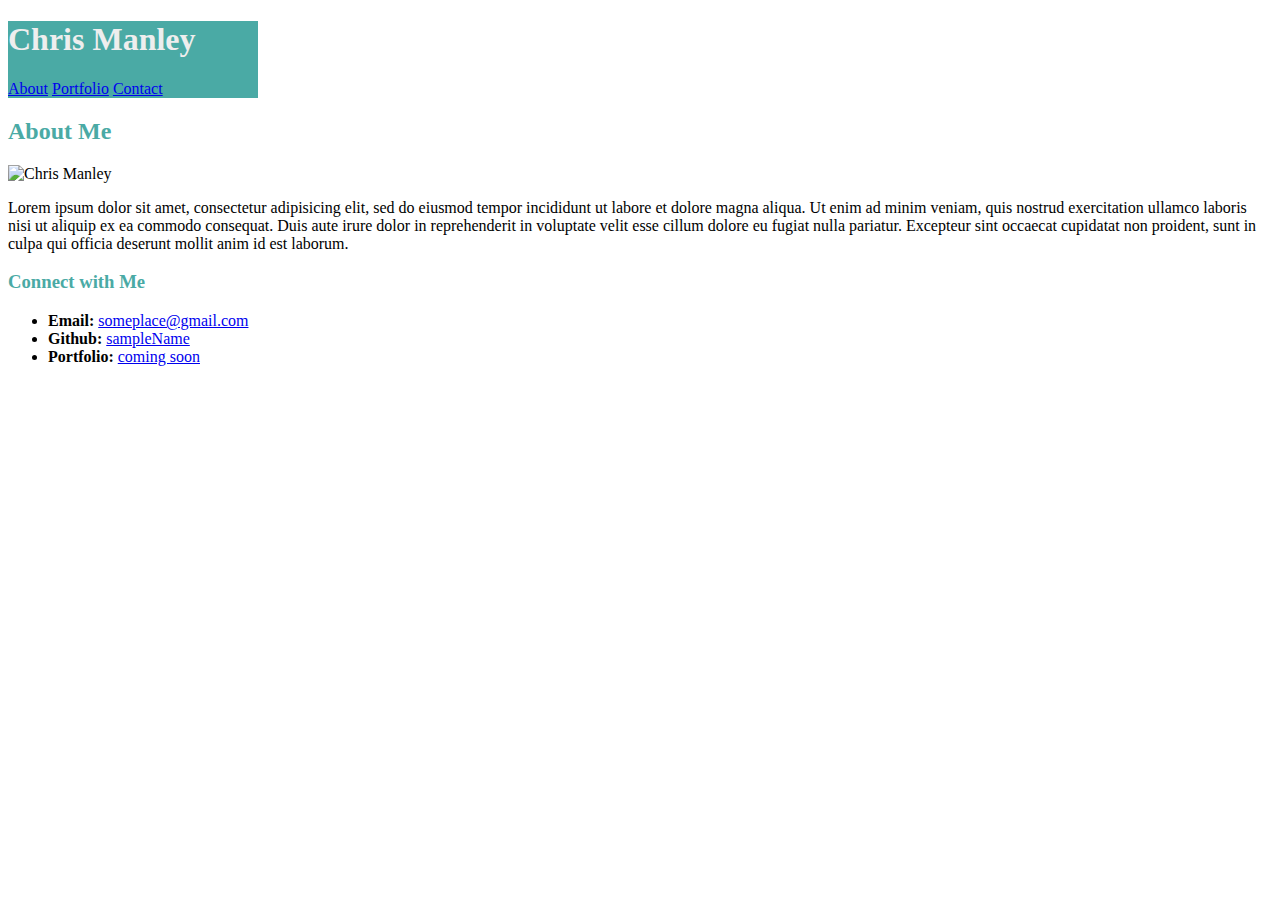
==== index.html @ 944c6fa3 "more framework-several sections done-some css added" ====
<!-- Basic Portfolio - Index Page -->

<!DOCTYPE html>
<html lang="en-us">

<head>
	<meta charset="utf-8">
	<title>About Chris</title>
	<link rel="stylesheet" type="text/css" href="assests/css/style.css">
</head>

<body>

	<!-- Site Header -->
	<header>
		<h1>Chris Manley</h1>
		<section>
			<a href="about.html" alt="About">About</a>
			<a href="portfolio.html" alt="Portfolio">Portfolio</a>
			<a href="contact.html" alt="Contact">Contact</a>
		</section>

	</header>

	<div>

	<!-- About Me Section -->
		<section>
			<h2>About Me</h2>
			<img src="http://lorempixel.com/output/animals-q-c-200-150-6.jpg" alt="Chris Manley">
			<p>Lorem ipsum dolor sit amet, consectetur adipisicing elit, sed do eiusmod
			tempor incididunt ut labore et dolore magna aliqua. Ut enim ad minim veniam,
			quis nostrud exercitation ullamco laboris nisi ut aliquip ex ea commodo
			consequat. Duis aute irure dolor in reprehenderit in voluptate velit esse
			cillum dolore eu fugiat nulla pariatur. Excepteur sint occaecat cupidatat non
			proident, sunt in culpa qui officia deserunt mollit anim id est laborum.
			</p>
		</section>

		
	<!-- Connect with Me Section -->	
	    <section>
		    <h3>Connect with Me</h3>
      		<ul>
		        <li><strong>Email:</strong> <a href="#">someplace@gmail.com</a></li>
		        <li><strong>Github:</strong> <a href="#">sampleName</a></li>
		        <li><strong>Portfolio:</strong> <a href="#">coming soon</a></li>
	      	</ul>
		</section>
	
	</div>
</body>


</html>
---- assests/css/style.css ----
h1 {
	color: #eee;
}

h2 {
	color: #4aaaa5;
}

h3 {
	color: #4aaaa5;
}

header {
	background-color: #4aaaa5;
	max-width: 250px;
	max-height: 90px;
	float: top;
}
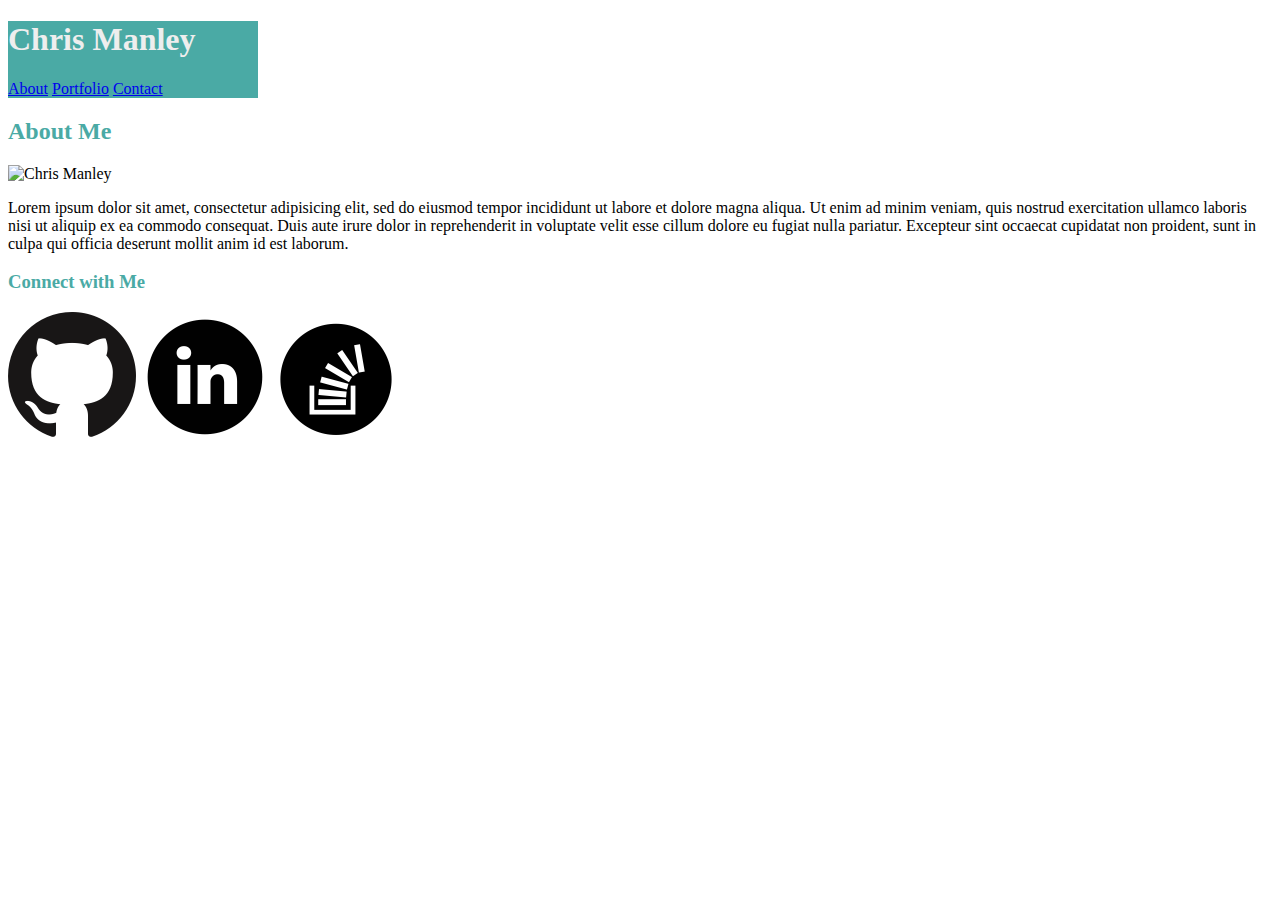
==== commit 7a5ebed6: "renamed files" ====
--- a/index.html
+++ b/index.html
@@ -41,11 +41,9 @@
 	<!-- Connect with Me Section -->	
 	    <section>
 		    <h3>Connect with Me</h3>
-      		<ul>
-		        <li><strong>Email:</strong> <a href="#">someplace@gmail.com</a></li>
-		        <li><strong>Github:</strong> <a href="#">sampleName</a></li>
-		        <li><strong>Portfolio:</strong> <a href="#">coming soon</a></li>
-	      	</ul>
+      		<img src="assests/images/github.png" alt="GitHub">
+      		<img src="assests/images/linkedin.png" alt="LinkedIn">
+      		<img src="assests/images/stackedoverflow.png" alt="Stacked Overflow">
 		</section>
 	
 	</div>
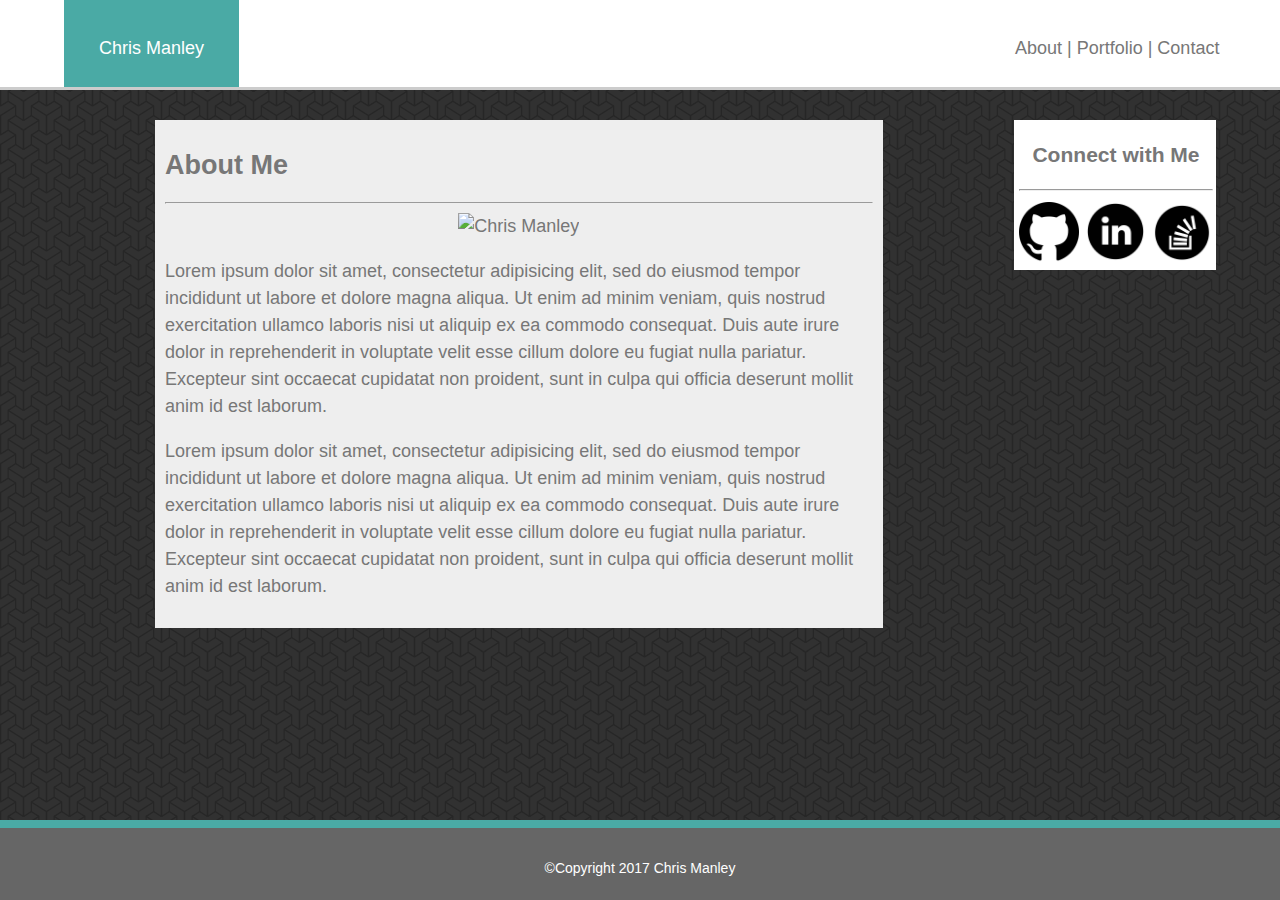
==== commit c9d7a635: "multiple changes-layouts complete-working on content" ====
--- a/index.html
+++ b/index.html
@@ -1,33 +1,35 @@
 <!-- Basic Portfolio - Index Page -->
-
 <!DOCTYPE html>
 <html lang="en-us">
 
 <head>
 	<meta charset="utf-8">
 	<title>About Chris</title>
-	<link rel="stylesheet" type="text/css" href="assests/css/style.css">
+	<link rel="stylesheet" type="text/css" href="assets/css/style2.css">
 </head>
+<body>
+	<!-- Site Header -->
+	<div class="header">
+		<div class="name">
+		Chris Manley
+		</div>
+		<div class="nav">
+			<a href="about.html">About</a> |
+			<a href="portfolio.html">Portfolio</a> |
+			<a href="contact.html">Contact</a>
+		</div>
+	</div>
+	<!-- End of Site Header -->
 
-<body>
-
-	<!-- Site Header -->
-	<header>
-		<h1>Chris Manley</h1>
-		<section>
-			<a href="about.html" alt="About">About</a>
-			<a href="portfolio.html" alt="Portfolio">Portfolio</a>
-			<a href="contact.html" alt="Contact">Contact</a>
-		</section>
-
-	</header>
-
-	<div>
+	<div class="wrapper">
 
 	<!-- About Me Section -->
-		<section>
-			<h2>About Me</h2>
-			<img src="http://lorempixel.com/output/animals-q-c-200-150-6.jpg" alt="Chris Manley">
+		<div class="aboutme">
+		<h2>About Me</h2>
+			<hr>
+			<div class="bw">
+			<img id="bioimage" src="http://lorempixel.com/output/animals-q-c-200-150-6.jpg" alt="Chris Manley">
+			</div>
 			<p>Lorem ipsum dolor sit amet, consectetur adipisicing elit, sed do eiusmod
 			tempor incididunt ut labore et dolore magna aliqua. Ut enim ad minim veniam,
 			quis nostrud exercitation ullamco laboris nisi ut aliquip ex ea commodo
@@ -35,19 +37,35 @@
 			cillum dolore eu fugiat nulla pariatur. Excepteur sint occaecat cupidatat non
 			proident, sunt in culpa qui officia deserunt mollit anim id est laborum.
 			</p>
-		</section>
 
+			<p>Lorem ipsum dolor sit amet, consectetur adipisicing elit, sed do eiusmod
+			tempor incididunt ut labore et dolore magna aliqua. Ut enim ad minim veniam,
+			quis nostrud exercitation ullamco laboris nisi ut aliquip ex ea commodo
+			consequat. Duis aute irure dolor in reprehenderit in voluptate velit esse
+			cillum dolore eu fugiat nulla pariatur. Excepteur sint occaecat cupidatat non
+			proident, sunt in culpa qui officia deserunt mollit anim id est laborum.
+			</p>
+		</div>
+	
+	<!-- End of About Me Section -->
 		
-	<!-- Connect with Me Section -->	
-	    <section>
-		    <h3>Connect with Me</h3>
-      		<img src="assests/images/github.png" alt="GitHub">
-      		<img src="assests/images/linkedin.png" alt="LinkedIn">
-      		<img src="assests/images/stackedoverflow.png" alt="Stacked Overflow">
-		</section>
+	<!-- Connect with Me Section -->
+		
+		<div class="connect">
+		<h3>Connect with Me</h3>
+		<hr>
+      		<a href="https://github.com/ChristopherManley" target="_blank"><img class="resize1" src="assets/images/github.png" alt="GitHub"></a>
+      		<a href="https://www.linkedin.com/ in/chris-manley-88293ba" target="_blank"><img class="resize" src="assets/images/linkedin.png" alt="LinkedIn"></a>
+      		<a href="http://stackexchange.com/users/10055471/chris-manley" target="_blank"><img class="resize" src="assets/images/stackedoverflow.png" alt="Stacked Overflow"></a>
+      	</div>
+
+    </div> 
+	</div>	
 	
-	</div>
+	<!-- End of Connect with Me Section -->
+
 </body>
-
-
+<footer>
+	&#169;Copyright 2017 Chris Manley
+</footer>
 </html>--- a/assets/css/style2.css
+++ b/assets/css/style2.css
@@ -0,0 +1,174 @@
+/** Start embedded styles **/
+
+* {
+	box-sizing: border-box;
+}
+
+html {
+	position: relative;
+}
+
+a {
+	color: #777777;
+	text-decoration: none;
+}
+
+h2 {
+	text-align: left;
+}
+
+body {
+	padding: 0;
+	font-family: 'Arial', 'Helvetica Neue', Helvetica, sans-serif;
+	font-size: 18px;
+	color: #777777;
+	background: url(../images/escheresque_ste.png) #eee;
+	background-repeat: repeat;
+    margin: 0 auto;
+    line-height: 150%;
+}
+
+a {
+	color: #777777;
+	text-decoration: none;
+}
+
+h2 {
+	text-align: left;
+}
+
+p {
+	text-align: left;
+}
+
+/** sticky footer bonus **/
+footer {
+  clear: both;
+  background-color: #666666;
+  width: 100%;
+  height: 80px;
+  position: fixed;
+  border-top: 8px solid #4aaaa5;
+  font-family: 'Arial', 'Helvetica Neue', Helvetica, sans-serif;
+  color: #fff;
+  text-align: center;
+  font-size: 14px;
+  line-height: 80px;
+  left: 0;
+  bottom: 0;
+}
+
+/** End embedded styles **/
+
+/** Start class styles **/
+
+.header {
+	position: fixed;
+	top: 0;
+	left: 0;
+	background-color: #fff;
+	width: 100%;
+	height: 90px;
+	text-align: center;
+	border-bottom: solid;
+	border-color: #ccc;
+	overflow: auto;
+}
+
+.name {
+	position: absolute;
+	top: 0;
+	left: 5%;
+	color: #fff;
+	background-color: #4aaaa5;
+	float: left;
+	max-width: 30%;
+	height: 100%;
+	padding: 35px;
+
+}
+
+.nav {
+	position: absolute;
+	top: 0;
+	right: 2%;
+	color: #777777;
+	float: right;
+	max-width: 30%;
+	height: 100%;
+	padding: 35px;
+	overflow: auto;
+}
+
+.aboutme, 
+.portfolio,
+.contact {
+	float: left;
+	background-color: #eee;
+	padding: 10px;
+	margin-bottom: 200px;
+	text-align: center;
+	width: 75%;
+	z-index: -2;
+	overflow: hidden;
+}
+
+.connect {
+	position: absolute;
+	float: left;
+	right: 5%;
+	background-color: #fff;
+	max-width: 40%;
+ 	max-height: 150px;
+	z-index: -2;
+	overflow: hidden;
+	text-align: center;
+	padding-left: 5px;
+	padding-right: 3px;
+	overflow: auto;
+}
+
+.resize1 {
+	width: 60px;
+	height: 60px;
+}
+
+.resize {
+	width: 62px;
+	height: 62px;
+}
+
+
+.wrapper {
+	max-width: 970px;
+	margin: 120px auto 0 auto;
+	overflow: auto;
+}s
+
+/** End class styles **/
+
+/** Start id styles **/
+
+#bioimage {
+	float: left;
+	padding-right: 20px;
+	padding-top: 15px;
+
+}
+
+/**End id styles **/
+
+/** Start hover styles **/
+
+/*B&W*/
+.bw {
+  -webkit-transition: all 1s ease;
+     -moz-transition: all 1s ease;
+       -o-transition: all 1s ease;
+      -ms-transition: all 1s ease;
+          transition: all 1s ease;
+}
+ 
+.bw:hover {
+  -webkit-filter: grayscale(100%);
+}
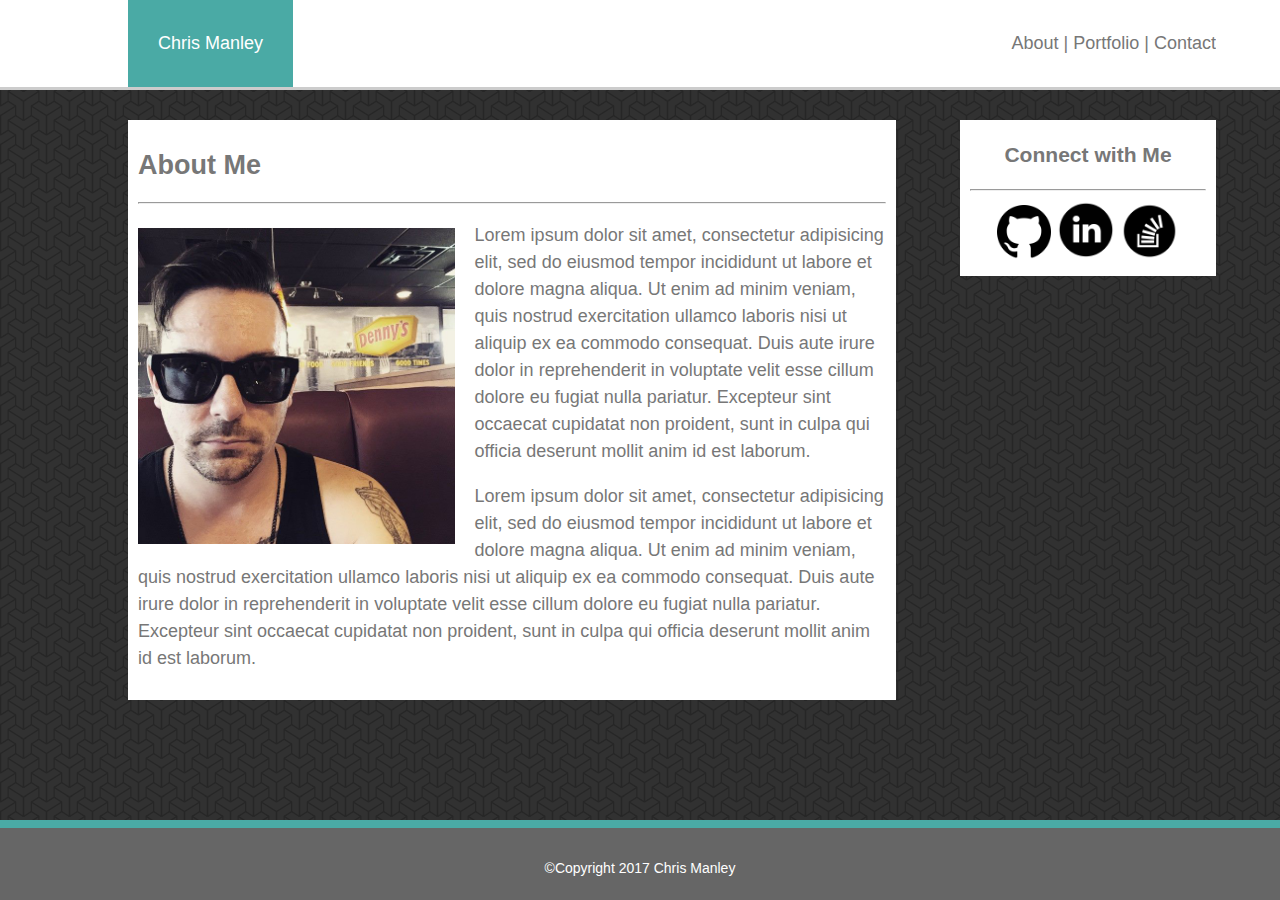
==== commit fc217587: "Bio page done. Working on others" ====
--- a/index.html
+++ b/index.html
@@ -21,14 +21,15 @@
 	</div>
 	<!-- End of Site Header -->
 
-	<div class="wrapper">
+<div class="wrapper">
 
 	<!-- About Me Section -->
+	<div class="container">
 		<div class="aboutme">
 		<h2>About Me</h2>
-			<hr>
+		<hr>
 			<div class="bw">
-			<img id="bioimage" src="http://lorempixel.com/output/animals-q-c-200-150-6.jpg" alt="Chris Manley">
+			<img id="bioimage" src="assets/images/Manley.jpg" alt="Chris Manley">
 			</div>
 			<p>Lorem ipsum dolor sit amet, consectetur adipisicing elit, sed do eiusmod
 			tempor incididunt ut labore et dolore magna aliqua. Ut enim ad minim veniam,
@@ -60,7 +61,8 @@
       	</div>
 
     </div> 
-	</div>	
+
+</div>	
 	
 	<!-- End of Connect with Me Section -->
 
--- a/assets/css/style2.css
+++ b/assets/css/style2.css
@@ -9,12 +9,28 @@
 }
 
 a {
-	color: #777777;
 	text-decoration: none;
+}
+
+a:link {
+    color: #777;
+}
+
+a:visited {
+    color: #777;
+}
+
+a:hover {
+    color: #333;
+}
+
+a:active {
+    color: #333;
 }
 
 h2 {
 	text-align: left;
+
 }
 
 body {
@@ -22,15 +38,10 @@
 	font-family: 'Arial', 'Helvetica Neue', Helvetica, sans-serif;
 	font-size: 18px;
 	color: #777777;
-	background: url(../images/escheresque_ste.png) #eee;
+	background: url(../images/escheresque_ste.png) #666;
 	background-repeat: repeat;
     margin: 0 auto;
     line-height: 150%;
-}
-
-a {
-	color: #777777;
-	text-decoration: none;
 }
 
 h2 {
@@ -56,6 +67,7 @@
   line-height: 80px;
   left: 0;
   bottom: 0;
+  z-index: 2;
 }
 
 /** End embedded styles **/
@@ -69,48 +81,54 @@
 	background-color: #fff;
 	width: 100%;
 	height: 90px;
-	text-align: center;
 	border-bottom: solid;
 	border-color: #ccc;
-	overflow: auto;
+	overflow: hidden;
+	z-index: 2;
 }
 
 .name {
 	position: absolute;
 	top: 0;
-	left: 5%;
+	left: 10%;
 	color: #fff;
+	text-align: center;
 	background-color: #4aaaa5;
-	float: left;
 	max-width: 30%;
 	height: 100%;
-	padding: 35px;
+	padding: 30px;
 
 }
 
 .nav {
 	position: absolute;
 	top: 0;
-	right: 2%;
+	right: 5%;
+	text-align: right;
 	color: #777777;
-	float: right;
 	max-width: 30%;
+	margin-top: 30px;
 	height: 100%;
-	padding: 35px;
 	overflow: auto;
+}
+
+.container {
 }
 
 .aboutme, 
 .portfolio,
 .contact {
+	position: absolute;
 	float: left;
-	background-color: #eee;
+	left: 10%;
+	background-color: #fff;
+	margin-bottom: 200px;
 	padding: 10px;
-	margin-bottom: 200px;
+	max-width: 60%;
 	text-align: center;
-	width: 75%;
-	z-index: -2;
+	z-index: 1;
 	overflow: hidden;
+
 }
 
 .connect {
@@ -118,24 +136,23 @@
 	float: left;
 	right: 5%;
 	background-color: #fff;
-	max-width: 40%;
- 	max-height: 150px;
-	z-index: -2;
-	overflow: hidden;
+	max-width: 20%;
+ 	max-height: 130%;
 	text-align: center;
-	padding-left: 5px;
-	padding-right: 3px;
-	overflow: auto;
+	padding-left: 10px;
+	padding-right: 10px;
+	padding-bottom: 20px;
+	z-index: 1;
 }
 
 .resize1 {
-	width: 60px;
-	height: 60px;
+	max-width: 23%;
+	max-height: 23%;
 }
 
 .resize {
-	width: 62px;
-	height: 62px;
+	max-width: 25%;
+	max-height: 25%;
 }
 
 
@@ -143,7 +160,8 @@
 	max-width: 970px;
 	margin: 120px auto 0 auto;
 	overflow: auto;
-}s
+}
+
 
 /** End class styles **/
 
@@ -153,6 +171,8 @@
 	float: left;
 	padding-right: 20px;
 	padding-top: 15px;
+	max-width: 45%;
+	max-height: 45%;
 
 }
 
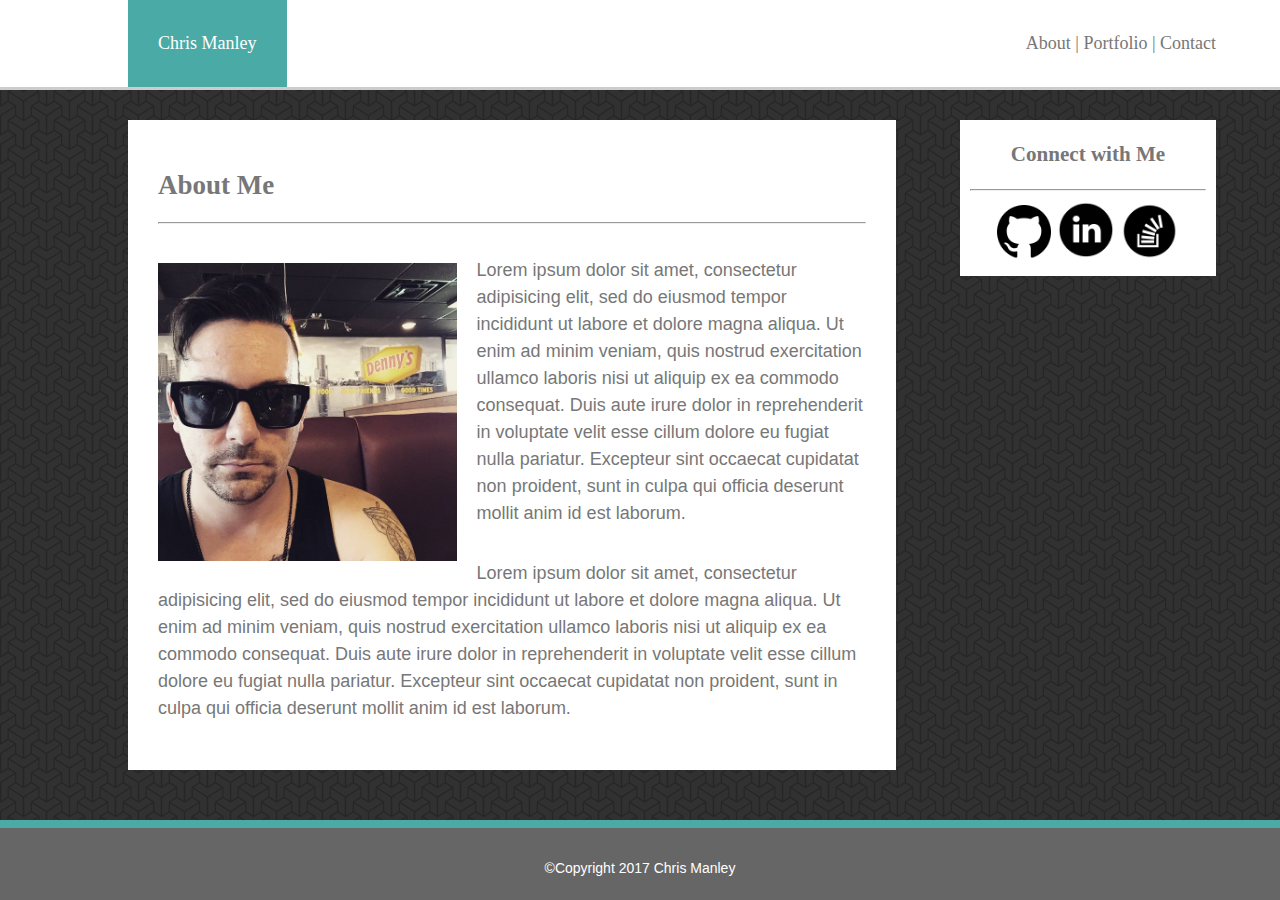
==== commit d75974af: "slight changes" ====
--- a/index.html
+++ b/index.html
@@ -24,7 +24,6 @@
 <div class="wrapper">
 
 	<!-- About Me Section -->
-	<div class="container">
 		<div class="aboutme">
 		<h2>About Me</h2>
 		<hr>
@@ -59,12 +58,10 @@
       		<a href="https://www.linkedin.com/ in/chris-manley-88293ba" target="_blank"><img class="resize" src="assets/images/linkedin.png" alt="LinkedIn"></a>
       		<a href="http://stackexchange.com/users/10055471/chris-manley" target="_blank"><img class="resize" src="assets/images/stackedoverflow.png" alt="Stacked Overflow"></a>
       	</div>
-
-    </div> 
+	<!-- End of Connect with Me Section -->
 
 </div>	
 	
-	<!-- End of Connect with Me Section -->
 
 </body>
 <footer>
--- a/assets/css/style2.css
+++ b/assets/css/style2.css
@@ -28,10 +28,6 @@
     color: #333;
 }
 
-h2 {
-	text-align: left;
-
-}
 
 body {
 	padding: 0;
@@ -45,10 +41,17 @@
 }
 
 h2 {
+	font-family: 'Georgia', Times, Times New Roman, serif;
 	text-align: left;
 }
 
+h3 {
+	font-family: 'Georgia', Times, Times New Roman, serif;
+	text-align: center;
+}
+
 p {
+	padding-top: 15px;
 	text-align: left;
 }
 
@@ -79,6 +82,7 @@
 	top: 0;
 	left: 0;
 	background-color: #fff;
+	font-family: 'Georgia', Times, Times New Roman, serif;
 	width: 100%;
 	height: 90px;
 	border-bottom: solid;
@@ -106,7 +110,7 @@
 	right: 5%;
 	text-align: right;
 	color: #777777;
-	max-width: 30%;
+	max-width: 90%;
 	margin-top: 30px;
 	height: 100%;
 	overflow: auto;
@@ -123,8 +127,21 @@
 	left: 10%;
 	background-color: #fff;
 	margin-bottom: 200px;
-	padding: 10px;
+	padding: 30px;
 	max-width: 60%;
+	text-align: center;
+	z-index: 1;
+	overflow: hidden;
+}	
+
+.portfolio {
+	position: absolute;
+	float: left;
+	left: 10%;
+	background-color: #fff;
+	margin-bottom: 200px;
+	padding: 30px;
+	max-width: 50%;
 	text-align: center;
 	z-index: 1;
 	overflow: hidden;
@@ -162,6 +179,9 @@
 	overflow: auto;
 }
 
+.container {
+
+}
 
 /** End class styles **/
 
@@ -170,10 +190,64 @@
 #bioimage {
 	float: left;
 	padding-right: 20px;
-	padding-top: 15px;
+	padding-top: 30px;
 	max-width: 45%;
 	max-height: 45%;
-
+}
+
+#img1 {
+	float: left;
+	max-width: 100%;
+	max-height: 100%;
+	padding-top: 30px;
+	padding-bottom: 36px;
+	padding-right: 20px;
+
+}
+
+#img2 {
+	float: left;
+	max-width: 100%;
+	max-height: 100%;
+	padding-top: 30px;
+	padding-bottom: 36px;
+	padding-right: 20px;
+}
+
+#img3  {
+	float: left;
+	max-width: 100%;
+	max-height: 100%;
+	padding-top: 30px;
+	padding-bottom: 36px;
+	padding-right: 20px;
+}
+
+#img4  {
+	float: left;
+	max-width: 100%;
+	max-height: 100%;
+	padding-top: 30px;	
+	padding-bottom: 36px;
+	padding-right: 20px;
+}
+
+#img5  {
+	float: left;
+	max-width: 100%;
+	max-height: 100%;
+	padding-top: 30px;	
+	padding-bottom: 36px;
+	padding-right: 20px;
+}
+
+#img6  {
+	float: left;
+	max-width: 100%;
+	max-height: 100%;
+	padding-top: 30px;
+	padding-bottom: 36px;
+	padding-right: 20px;
 }
 
 /**End id styles **/
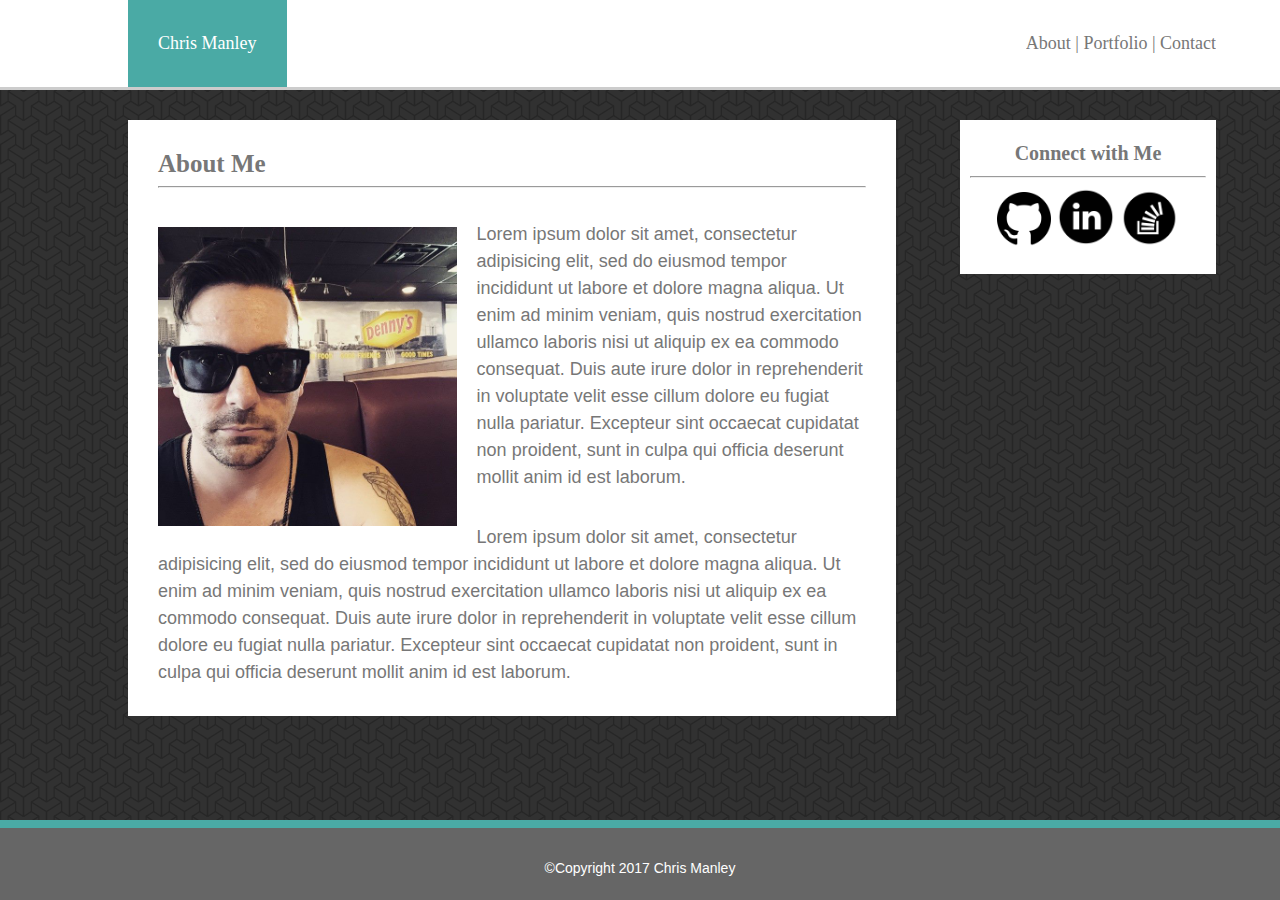
==== commit a72df60a: "recent additions" ====
--- a/index.html
+++ b/index.html
@@ -5,6 +5,7 @@
 <head>
 	<meta charset="utf-8">
 	<title>About Chris</title>
+	<link rel="stylesheet" type="text/css" href="assets/css/reset.css">
 	<link rel="stylesheet" type="text/css" href="assets/css/style2.css">
 </head>
 <body>
--- a/assets/css/style2.css
+++ b/assets/css/style2.css
@@ -42,35 +42,40 @@
 
 h2 {
 	font-family: 'Georgia', Times, Times New Roman, serif;
+	font-size: 25px;
+	font-weight: bold;
 	text-align: left;
 }
 
 h3 {
+	padding-top: 20px;
 	font-family: 'Georgia', Times, Times New Roman, serif;
+	font-size: 20px;
+	font-weight: bold;
 	text-align: center;
 }
 
 p {
-	padding-top: 15px;
+	margin-top: 33px;
 	text-align: left;
 }
 
 /** sticky footer bonus **/
 footer {
-  clear: both;
-  background-color: #666666;
-  width: 100%;
-  height: 80px;
-  position: fixed;
-  border-top: 8px solid #4aaaa5;
-  font-family: 'Arial', 'Helvetica Neue', Helvetica, sans-serif;
-  color: #fff;
-  text-align: center;
-  font-size: 14px;
-  line-height: 80px;
-  left: 0;
-  bottom: 0;
-  z-index: 2;
+    clear: both;
+    background-color: #666666;
+    width: 100%;
+    height: 80px;
+    position: fixed;
+    border-top: 8px solid #4aaaa5;
+    font-family: 'Arial', 'Helvetica Neue', Helvetica, sans-serif;
+    color: #fff;
+    text-align: center;
+    font-size: 14px;
+    line-height: 80px;
+    left: 0;
+    bottom: 0;
+    z-index: 2;
 }
 
 /** End embedded styles **/
@@ -117,6 +122,8 @@
 }
 
 .container {
+	position: relative;
+	display: inline-block;
 }
 
 .aboutme, 
@@ -132,21 +139,8 @@
 	text-align: center;
 	z-index: 1;
 	overflow: hidden;
+	display: inline-block;
 }	
-
-.portfolio {
-	position: absolute;
-	float: left;
-	left: 10%;
-	background-color: #fff;
-	margin-bottom: 200px;
-	padding: 30px;
-	max-width: 50%;
-	text-align: center;
-	z-index: 1;
-	overflow: hidden;
-
-}
 
 .connect {
 	position: absolute;
@@ -180,7 +174,83 @@
 }
 
 .container {
-
+	overflow: auto;
+
+}
+
+.img1 {
+	float: left;
+	max-width: 100%;
+	max-height: 100%; 
+	margin-top: 40px;
+	margin-right:35px; 
+	margin-bottom: 20px;
+	display: block;
+}
+
+.banner1 {
+    position: absolute;
+    left: 0;
+    top: 21.6%;
+    padding-top: 60px;
+    padding-right: 208px; 
+    background-color: #4aaaa5;
+    text-align: center;
+    color: #fff;
+}
+
+.img2 {
+	float: left;
+	max-width: 100%;
+	max-height: 100%; 
+	margin-top: 40px;
+	margin-right:35px; 
+	margin-bottom: 20px;
+	display: block;
+}
+
+.img3  {
+	float: left;
+	max-width: 100%;
+	max-height: 100%;
+	margin-top: 40px;
+	margin-right:35px; 
+	margin-bottom: 20px;
+	display: block;
+}
+
+.img4  {
+	float: left;
+	max-width: 100%;
+	max-height: 100%;
+	margin-top: 40px;
+	margin-right:35px; 
+	margin-bottom: 20px;
+	display: block;
+}
+
+.img5  {
+	float: left;
+	max-width: 100%;
+	max-height: 100%;
+	margin-top: 40px;
+	margin-right:35px; 
+	margin-bottom: 20px;
+	display: block;
+}
+
+.img6  {
+	float: left;
+	max-width: 100%;
+	max-height: 100%; 
+	margin-top: 40px;
+	margin-right:35px; 
+	margin-bottom: 20px;
+	display: block;
+}
+
+.img1 {
+	background-color: 
 }
 
 /** End class styles **/
@@ -193,61 +263,6 @@
 	padding-top: 30px;
 	max-width: 45%;
 	max-height: 45%;
-}
-
-#img1 {
-	float: left;
-	max-width: 100%;
-	max-height: 100%;
-	padding-top: 30px;
-	padding-bottom: 36px;
-	padding-right: 20px;
-
-}
-
-#img2 {
-	float: left;
-	max-width: 100%;
-	max-height: 100%;
-	padding-top: 30px;
-	padding-bottom: 36px;
-	padding-right: 20px;
-}
-
-#img3  {
-	float: left;
-	max-width: 100%;
-	max-height: 100%;
-	padding-top: 30px;
-	padding-bottom: 36px;
-	padding-right: 20px;
-}
-
-#img4  {
-	float: left;
-	max-width: 100%;
-	max-height: 100%;
-	padding-top: 30px;	
-	padding-bottom: 36px;
-	padding-right: 20px;
-}
-
-#img5  {
-	float: left;
-	max-width: 100%;
-	max-height: 100%;
-	padding-top: 30px;	
-	padding-bottom: 36px;
-	padding-right: 20px;
-}
-
-#img6  {
-	float: left;
-	max-width: 100%;
-	max-height: 100%;
-	padding-top: 30px;
-	padding-bottom: 36px;
-	padding-right: 20px;
 }
 
 /**End id styles **/
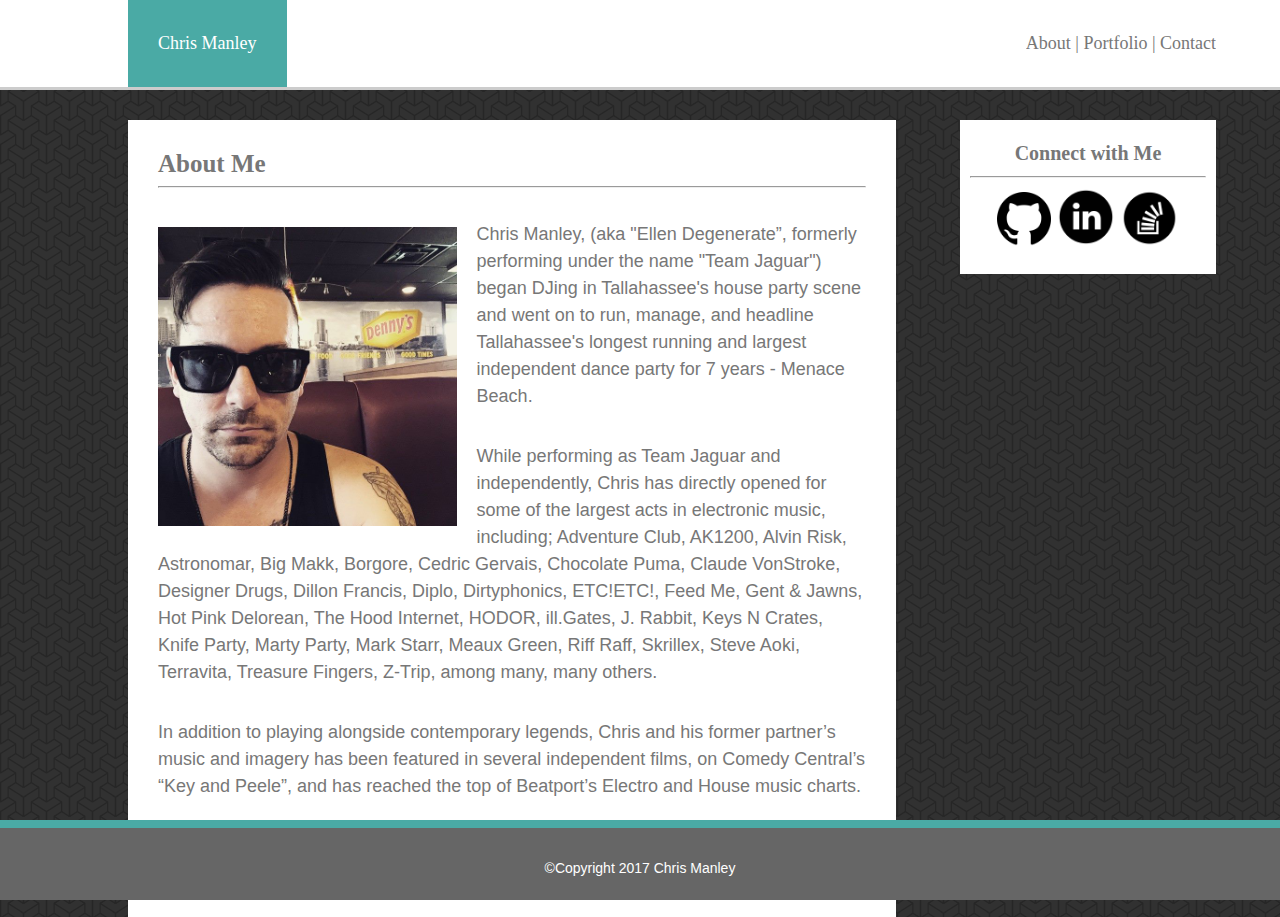
==== commit f676d188: "Final version to hand in" ====
--- a/index.html
+++ b/index.html
@@ -6,11 +6,11 @@
 	<meta charset="utf-8">
 	<title>About Chris</title>
 	<link rel="stylesheet" type="text/css" href="assets/css/reset.css">
-	<link rel="stylesheet" type="text/css" href="assets/css/style2.css">
+	<link rel="stylesheet" type="text/css" href="assets/css/style.css">
 </head>
 <body>
 	<!-- Site Header -->
-	<div class="header">
+    <div class="header">
 		<div class="name">
 		Chris Manley
 		</div>
@@ -25,45 +25,33 @@
 <div class="wrapper">
 
 	<!-- About Me Section -->
-		<div class="aboutme">
+	<div class="aboutme">
 		<h2>About Me</h2>
 		<hr>
 			<div class="bw">
 			<img id="bioimage" src="assets/images/Manley.jpg" alt="Chris Manley">
 			</div>
-			<p>Lorem ipsum dolor sit amet, consectetur adipisicing elit, sed do eiusmod
-			tempor incididunt ut labore et dolore magna aliqua. Ut enim ad minim veniam,
-			quis nostrud exercitation ullamco laboris nisi ut aliquip ex ea commodo
-			consequat. Duis aute irure dolor in reprehenderit in voluptate velit esse
-			cillum dolore eu fugiat nulla pariatur. Excepteur sint occaecat cupidatat non
-			proident, sunt in culpa qui officia deserunt mollit anim id est laborum.
-			</p>
-
-			<p>Lorem ipsum dolor sit amet, consectetur adipisicing elit, sed do eiusmod
-			tempor incididunt ut labore et dolore magna aliqua. Ut enim ad minim veniam,
-			quis nostrud exercitation ullamco laboris nisi ut aliquip ex ea commodo
-			consequat. Duis aute irure dolor in reprehenderit in voluptate velit esse
-			cillum dolore eu fugiat nulla pariatur. Excepteur sint occaecat cupidatat non
-			proident, sunt in culpa qui officia deserunt mollit anim id est laborum.
-			</p>
-		</div>
-	
+			<p>Chris Manley, (aka "Ellen Degenerate”, formerly performing under the name "Team Jaguar") began DJing in Tallahassee's house party scene and went on to run, manage, and headline Tallahassee's longest running and largest independent dance party for 7 years - Menace Beach.</p>
+			
+			<p>While performing as Team Jaguar and independently, Chris has directly opened for some of the largest acts in electronic music, including; Adventure Club, AK1200, Alvin Risk, Astronomar, Big Makk, Borgore, Cedric Gervais, Chocolate Puma, Claude VonStroke, Designer Drugs, Dillon Francis, Diplo, Dirtyphonics, ETC!ETC!, Feed Me, Gent & Jawns, Hot Pink Delorean, The Hood Internet, HODOR, ill.Gates, J. Rabbit, Keys N Crates, Knife Party, Marty Party, Mark Starr, Meaux Green, Riff Raff, Skrillex, Steve Aoki, Terravita, Treasure Fingers, Z-Trip, among many, many others.</p>
+			
+			<p>In addition to playing alongside contemporary legends, Chris and his former partner’s music and imagery has been featured in several independent films, on Comedy Central’s “Key and Peele”, and has reached the top of Beatport’s Electro and House music charts.</p>
+			<p>Chris is currently a student at Georgia Tech, enrolled in a full stack web developer course</p>
+	</div>
 	<!-- End of About Me Section -->
 		
-	<!-- Connect with Me Section -->
-		
-		<div class="connect">
+	<!-- Connect with Me Section -->		
+	<div class="connect">
 		<h3>Connect with Me</h3>
 		<hr>
       		<a href="https://github.com/ChristopherManley" target="_blank"><img class="resize1" src="assets/images/github.png" alt="GitHub"></a>
       		<a href="https://www.linkedin.com/ in/chris-manley-88293ba" target="_blank"><img class="resize" src="assets/images/linkedin.png" alt="LinkedIn"></a>
       		<a href="http://stackexchange.com/users/10055471/chris-manley" target="_blank"><img class="resize" src="assets/images/stackedoverflow.png" alt="Stacked Overflow"></a>
-      	</div>
+    </div>
 	<!-- End of Connect with Me Section -->
 
 </div>	
 	
-
 </body>
 <footer>
 	&#169;Copyright 2017 Chris Manley
--- a/assets/css/style.css
+++ b/assets/css/style.css
@@ -0,0 +1,245 @@
+/** Start embedded styles **/
+
+* {
+	box-sizing: border-box;
+}
+
+a {
+	text-decoration: none;
+}
+
+a:link {
+    color: #777; 
+}
+
+a:visited {
+    color: #777;
+}
+
+a:hover {
+    color: #333;
+}
+
+a:active {
+    color: #333;
+}
+
+
+body {
+	padding: 0;
+	font-family: 'Arial', 'Helvetica Neue', Helvetica, sans-serif;
+	font-size: 18px;
+	color: #777777;
+	background: url(../images/escheresque_ste.png) #666;
+	background-repeat: repeat;
+    margin: 0 auto;
+    line-height: 150%;
+}
+
+h2 {
+	font-family: 'Georgia', Times, Times New Roman, serif;
+	font-size: 25px;
+	font-weight: bold;
+	text-align: left;
+}
+
+h3 {
+	padding-top: 20px;
+	font-family: 'Georgia', Times, Times New Roman, serif;
+	font-size: 20px;
+	font-weight: bold;
+	text-align: center;
+}
+
+html {
+	position: relative;
+}
+
+p {
+	margin-top: 33px;
+	text-align: left;
+}
+
+/** sticky footer bonus **/
+footer {
+    clear: both;
+    background-color: #666666;
+    width: 100%;
+    height: 80px;
+    position: fixed;
+    border-top: 8px solid #4aaaa5;
+    font-family: 'Arial', 'Helvetica Neue', Helvetica, sans-serif;
+    color: #fff;
+    text-align: center;
+    font-size: 14px;
+    line-height: 80px;
+    left: 0;
+    bottom: 0;
+    z-index: 2;
+}
+
+/** End embedded styles **/
+
+/** Start class styles **/
+
+.aboutme, 
+.portfolio,
+.contact {
+	position: absolute;
+	float: left;
+	left: 10%;
+	background-color: #fff;
+	margin-bottom: 200px;
+	padding: 30px;
+	max-width: 60%;
+	text-align: center;
+	z-index: 1;
+	overflow: auto;
+	display: inline-block;
+}	
+
+.connect {
+	position: absolute;
+	float: left;
+	right: 5%;
+	background-color: #fff;
+	max-width: 20%;
+ 	max-height: 130%;
+	text-align: center;
+	padding-left: 10px;
+	padding-right: 10px;
+	padding-bottom: 20px;
+	z-index: 1;
+}
+
+.container {
+	position: relative;
+	display: inline-block;
+}
+
+.header {
+	position: fixed;
+	top: 0;
+	left: 0;
+	background-color: #fff;
+	font-family: 'Georgia', Times, Times New Roman, serif;
+	width: 100%;
+	height: 90px;
+	border-bottom: solid;
+	border-color: #ccc;
+	overflow: hidden;
+	z-index: 2;
+}
+
+.name {
+	position: absolute;
+	top: 0;
+	left: 10%;
+	color: #fff;
+	text-align: center;
+	background-color: #4aaaa5;
+	max-width: 30%;
+	height: 100%;
+	padding: 30px;
+
+}
+
+.nav {
+	position: absolute;
+	top: 0;
+	right: 5%;
+	text-align: right;
+	color: #777777;
+	max-width: 90%;
+	margin-top: 30px;
+	height: 100%;
+	overflow: auto;
+}
+
+.main-contact {
+	text-align: left;
+	max-width: 100%;
+	max-height: 100%;
+}
+
+.portfolio-container {
+	float: left;
+	position: relative;
+	display: inline-block;
+	font-family: 'Georgia', Times, Times New Roman, serif;
+	margin-top: 30px;
+	margin-right: 50px;
+	margin-bottom: 20px;
+}
+
+.portfolio-banner {
+	position: absolute;
+	bottom: 20px;
+	left: 10;
+	width: 100%;
+	background: #4aaaa5;
+	color: #fff;
+	text-align: center;
+	font-size: 22px;
+	padding: 15px;
+}
+
+.portfolio-images {
+	max-width: 100%;
+	max-height: 100%;
+}
+
+.resize1 {
+	max-width: 23%;
+	max-height: 23%;
+}
+
+.resize {
+	max-width: 25%;
+	max-height: 25%;
+}
+
+.wrapper {
+	max-width: 970px;
+	margin: 120px auto 0 auto;
+	overflow: auto;
+}
+
+/** End class styles **/
+
+/** Start id styles **/
+
+#bioimage {
+	float: left;
+	padding-right: 20px;
+	padding-top: 30px;
+	max-width: 45%;
+	max-height: 45%;
+	overflow: auto;
+}
+
+#button {
+	width: 20%;
+	margin-bottom: -5px;
+	background: #4aaaa5;
+	color: #fff;
+	text-align: center;
+	font-size: 18px;
+	padding: 10px;
+}
+
+/**End id styles **/
+
+/** Start hover styles **/
+
+.bw {
+  -webkit-transition: all 1s ease;
+     -moz-transition: all 1s ease;
+       -o-transition: all 1s ease;
+      -ms-transition: all 1s ease;
+          transition: all 1s ease;
+}
+ 
+.bw:hover {
+  -webkit-filter: grayscale(100%);
+}
